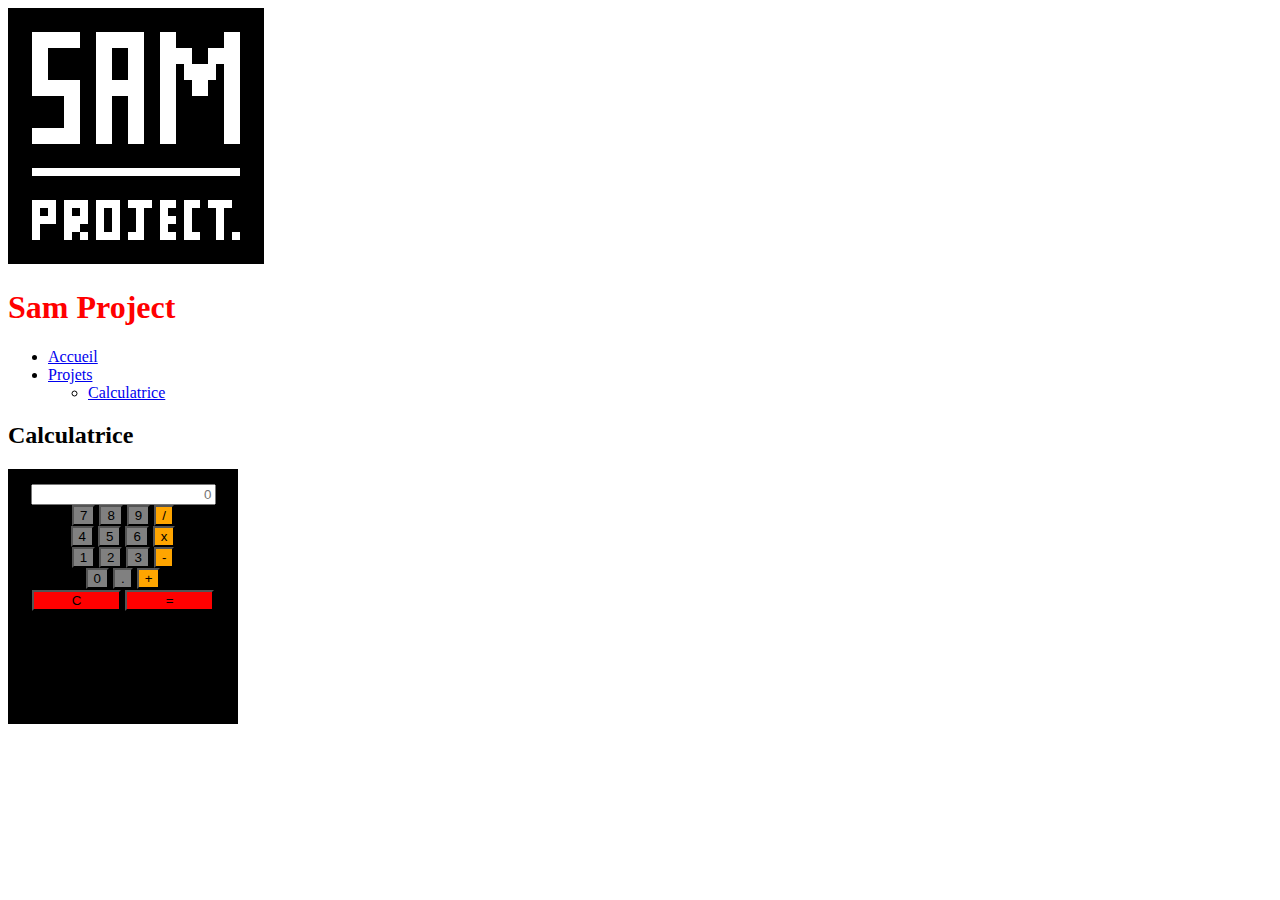
==== calc.html @ 309885de "reorga new repo" ====
<!DOCTYPE html>

<html lang="en">
	<head>
	    <meta charset="UTF-8">
	    <meta name="viewport" content="width=device-width, initial-scale=1.0">
	    <title>Sam Project | Accueil</title>
	    <link rel="stylesheet" type="text/css" href="style.css">
	    <link rel="icon" type="ico" href="img/logo-simple-s.png">
	    <script type="text/javascript" src="calc.js" defer></script>
	</head>

	<body>
		
		<header>
			<img src="img/logo-full-m.png" alt="logo">
			<h1>Sam Project</h1>
		</header>

		<nav>
			<ul>
				<li><a href="index.html">Accueil</a></li>
				<li><a href="projets.html">Projets</a>
					<ul><li><a href="calc.html">Calculatrice</a></li></ul>
				</li>
			</ul>	
		</nav>

		<section>
			<h2>Calculatrice</h2>
			<div id="calc">
				<div>
					<input type="text" id="afficheur" placeholder="0" readonly="yes">
					<!-- readonly="yes" rend la zone de texte non modifiable, 
					elle ne servira que pour afficher les résultats des calculs js -->
				</div>
				
				<div id="calcLigne1">
					<button class="digits" id="digit7">7</button>
					<button class="digits" id="digit8">8</button>
					<button class="digits" id="digit9">9</button>
					<button class="operateurs" id="divise">/</button>
				</div>
				<div id="calcLigne2">
					<button class="digits" id="digit4">4</button>
					<button class="digits" id="digit5">5</button>
					<button class="digits" id="digit6">6</button>
					<button class="operateurs" id="fois">x</button>
				</div>
				<div id="calcLigne3">
					<button class="digits" id="digit1">1</button>
					<button class="digits" id="digit2">2</button>
					<button class="digits" id="digit3">3</button>
					<button class="operateurs" id="moins">-</button>
				</div>
				<div id="calcLigne4">
					<button class="digits" id="digit0">0</button>
					<button class="digits" id="point">.</button>
					<button class="operateurs" id="plus">+</button>
				</div>
				<div id="calcLigne5">
					<button class="modifieurs" id="reset">C</button>
					<button class="modifieurs" id="egal">=</button>	
				</div>
			</div>
		</section>

	</body>

</html>
---- style.css ----
h1 {
	color: red;
}



#calc {
/*	display: flex;*/
	background-color: black;
	width: 200px;
	height: 225px;
	padding: 15px;
	text-align: center;
}


#calcLigne5 {
	border: 1px solid black;
}

/* placer le texte du placeholder de la calculatrice à droite */
input::placeholder {
	text-align: right;
}

.digits {
	background-color: grey;
}

.operateurs {
	background-color: orange;
}

.operateurs clicked {

}

.modifieurs {
	background-color: red;
	width: 45%;	
}
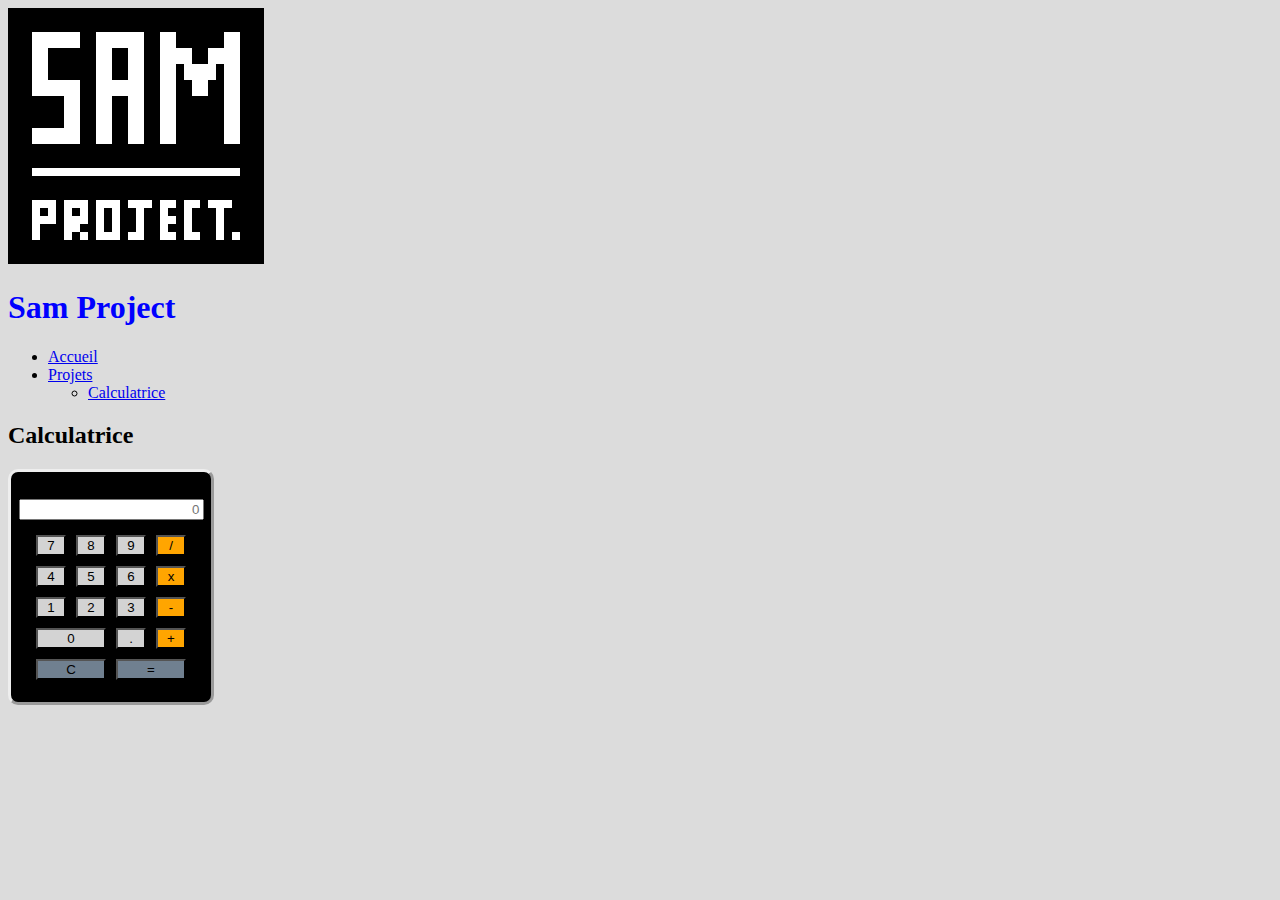
==== commit 23d7f2a7: "style calc" ====
--- a/calc.html
+++ b/calc.html
@@ -29,38 +29,39 @@
 		<section>
 			<h2>Calculatrice</h2>
 			<div id="calc">
-				<div>
-					<input type="text" id="afficheur" placeholder="0" readonly="yes">
-					<!-- readonly="yes" rend la zone de texte non modifiable, 
-					elle ne servira que pour afficher les résultats des calculs js -->
-				</div>
-				
-				<div id="calcLigne1">
-					<button class="digits" id="digit7">7</button>
-					<button class="digits" id="digit8">8</button>
-					<button class="digits" id="digit9">9</button>
-					<button class="operateurs" id="divise">/</button>
-				</div>
-				<div id="calcLigne2">
-					<button class="digits" id="digit4">4</button>
-					<button class="digits" id="digit5">5</button>
-					<button class="digits" id="digit6">6</button>
-					<button class="operateurs" id="fois">x</button>
-				</div>
-				<div id="calcLigne3">
-					<button class="digits" id="digit1">1</button>
-					<button class="digits" id="digit2">2</button>
-					<button class="digits" id="digit3">3</button>
-					<button class="operateurs" id="moins">-</button>
-				</div>
-				<div id="calcLigne4">
-					<button class="digits" id="digit0">0</button>
-					<button class="digits" id="point">.</button>
-					<button class="operateurs" id="plus">+</button>
-				</div>
-				<div id="calcLigne5">
-					<button class="modifieurs" id="reset">C</button>
-					<button class="modifieurs" id="egal">=</button>	
+				<div id="calcElements">
+					<div class="calcLigne">
+						<input type="text" id="afficheur" placeholder="0" readonly="yes">
+						<!-- readonly="yes" rend la zone de texte non modifiable, 
+						elle ne servira que pour afficher les résultats des calculs js -->
+					</div>
+					<div class="calcLigne" id="calcLigne1">
+						<button class="digits" id="digit7">7</button>
+						<button class="digits" id="digit8">8</button>
+						<button class="digits" id="digit9">9</button>
+						<button class="operateurs" id="divise">/</button>
+					</div>
+					<div class="calcLigne" id="calcLigne2">
+						<button class="digits" id="digit4">4</button>
+						<button class="digits" id="digit5">5</button>
+						<button class="digits" id="digit6">6</button>
+						<button class="operateurs" id="fois">x</button>
+					</div>
+					<div class="calcLigne" id="calcLigne3">
+						<button class="digits" id="digit1">1</button>
+						<button class="digits" id="digit2">2</button>
+						<button class="digits" id="digit3">3</button>
+						<button class="operateurs" id="moins">-</button>
+					</div>
+					<div class="calcLigne" id="calcLigne4">
+						<button class="digits" id="digit0">0</button>
+						<button class="digits" id="point">.</button>
+						<button class="operateurs" id="plus">+</button>
+					</div>
+					<div class="calcLigne" id="calcLigne5">
+						<button class="modifieurs" id="reset">C</button>
+						<button class="modifieurs" id="egal">=</button>	
+					</div>
 				</div>
 			</div>
 		</section>
--- a/style.css
+++ b/style.css
@@ -1,43 +1,83 @@
 
+body {
+	background-color: gainsboro;
+}
 
 h1 {
-	color: red;
+	color: blue;
+}
+
+/* - - - - - - - - - - - - */
+/* - - - CALCULATRICE - - - */
+/* - - - - - - - - - - - - */
+
+#calc {
+	display: flex;
+	flex-direction: column;
+	justify-content: center;
+	background-color: black;
+	width: 200px;
+	height: 230px;
+	border-radius: 10px;
+	border-style: outset;
+	/*padding: 15px;*/
+	/*text-align: center;*/
+	/*align-items: center;*/
+	
+}
+
+#calcElements {
+	/*border: 1px solid red;*/
+	align-items: center;
+	/*justify-content: center;*/
+}
+
+.calcLigne {
+	display: flex;
+	/*border: 1px solid red;*/
+	justify-content: center;
 }
 
 
 
-#calc {
-/*	display: flex;*/
-	background-color: black;
-	width: 200px;
-	height: 225px;
-	padding: 15px;
-	text-align: center;
+/* - - - afficheur - - - */
+
+/* placer le texte du placeholder de la calculatrice à droite */
+#afficheur::placeholder {
+	text-align: right;
+}
+
+#afficheur {
+	margin: 10px;
 }
 
 
-#calcLigne5 {
-	border: 1px solid black;
+
+/* - - - boutons - - - */
+
+#calc button {
+	margin: 5px;
 }
 
-/* placer le texte du placeholder de la calculatrice à droite */
-input::placeholder {
-	text-align: right;
+#calc button:active {
+	background-color: white;
 }
 
 .digits {
-	background-color: grey;
+	background-color: lightgrey;
+	width: 30px;
+}
+
+#digit0 {
+	width: 70px;
 }
 
 .operateurs {
 	background-color: orange;
-}
-
-.operateurs clicked {
-
+	width: 30px;
 }
 
 .modifieurs {
-	background-color: red;
-	width: 45%;	
+	background-color: slategrey;
+	width: 70px;
 }
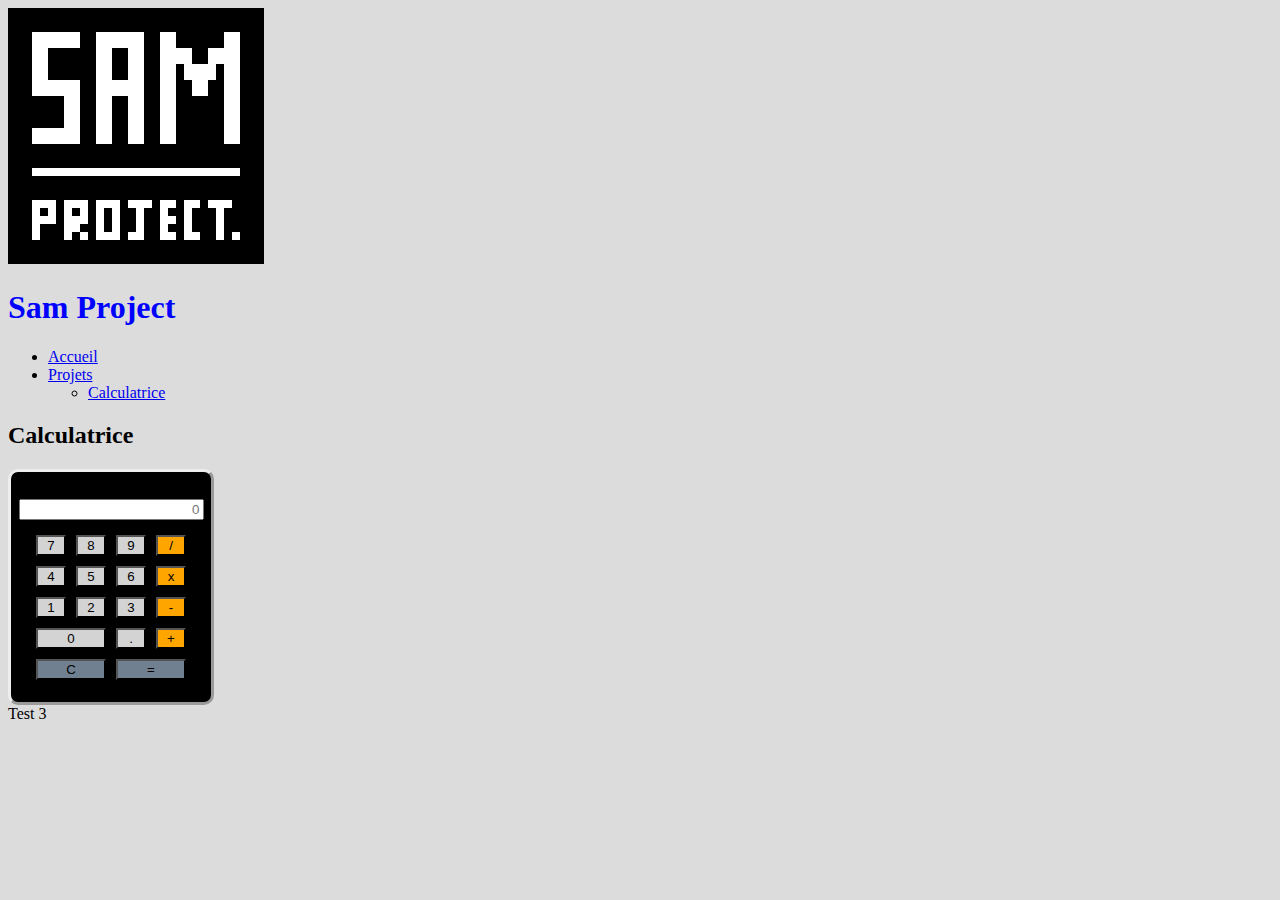
==== commit 5714962d: "test" ====
--- a/calc.html
+++ b/calc.html
@@ -66,6 +66,10 @@
 			</div>
 		</section>
 
+		<section>
+			<div>Test 3</div>
+		</section>
+
 	</body>
 
 </html>--- a/style.css
+++ b/style.css
@@ -77,6 +77,10 @@
 	width: 30px;
 }
 
+.operateurs:selected {
+	background-color: white;
+}
+
 .modifieurs {
 	background-color: slategrey;
 	width: 70px;
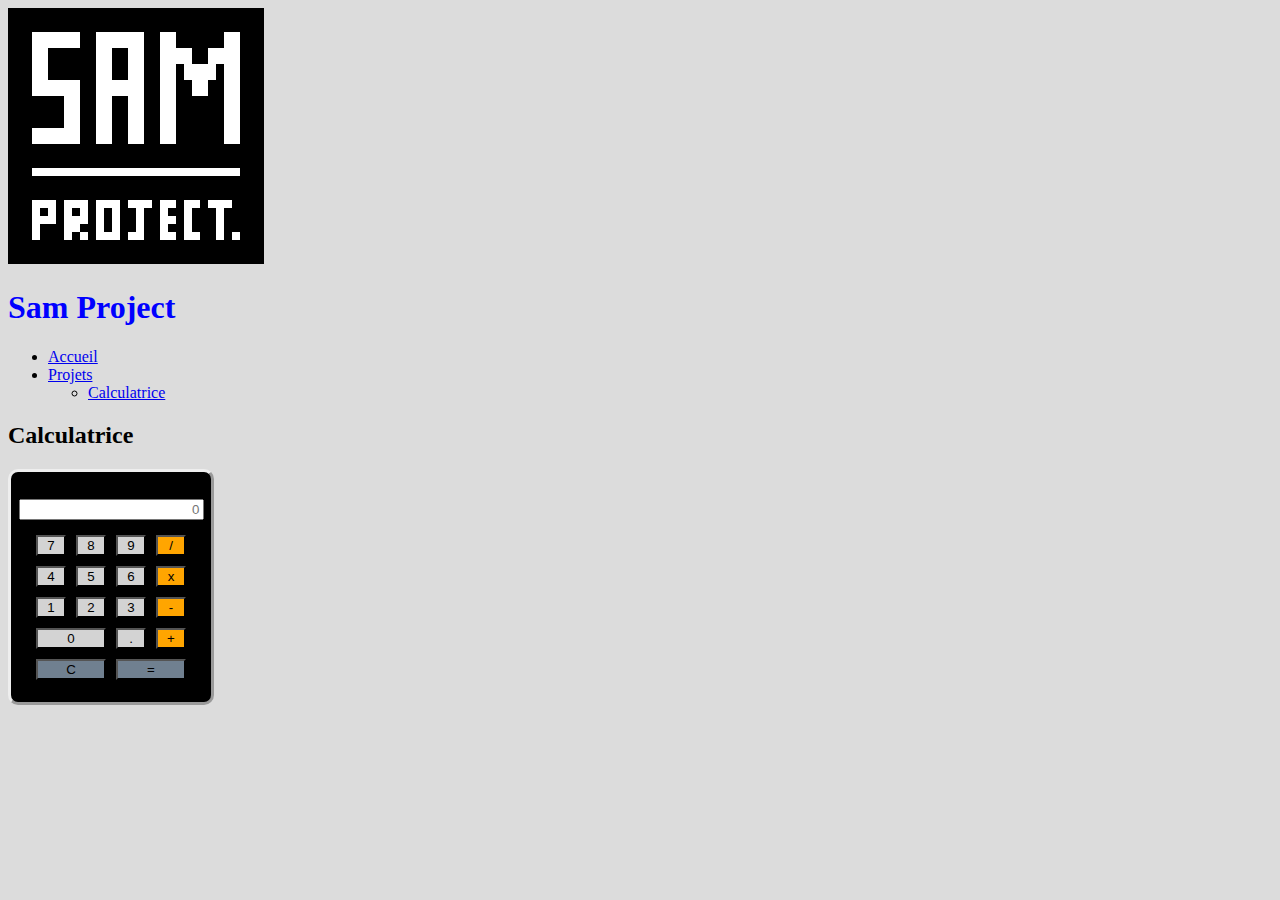
==== commit 3edae6f8: "update" ====
--- a/calc.html
+++ b/calc.html
@@ -66,10 +66,6 @@
 			</div>
 		</section>
 
-		<section>
-			<div>Test 3</div>
-		</section>
-
 	</body>
 
 </html>